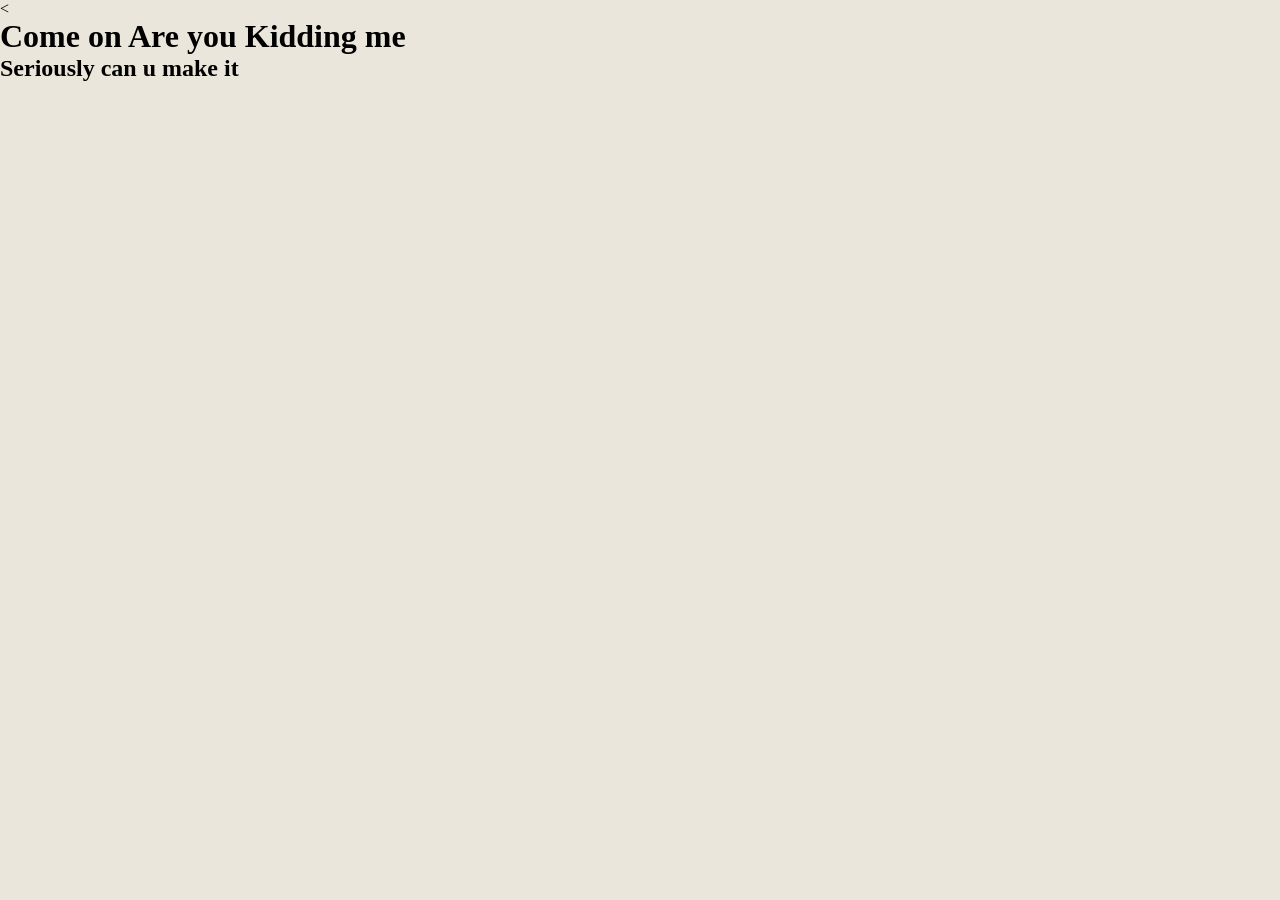
==== public/index.html @ 80eb5399 "001" ====
<!DOCTYPE html>
<html>
<head>
	<title>Something</title>
	<!-- Applying style -->
	<<link rel=stylesheet href="views/mstyles.css">
</head>
<body>
	<h1 >Come on Are you Kidding me</h1>
	<h2>Seriously can u make it</h2>

</body>
</html>
---- public/views/mstyles.css ----
*{
	border: 0px; margin: 0px; 
	background-color: #EBE6DB;
	vertical-align:  middle;
}
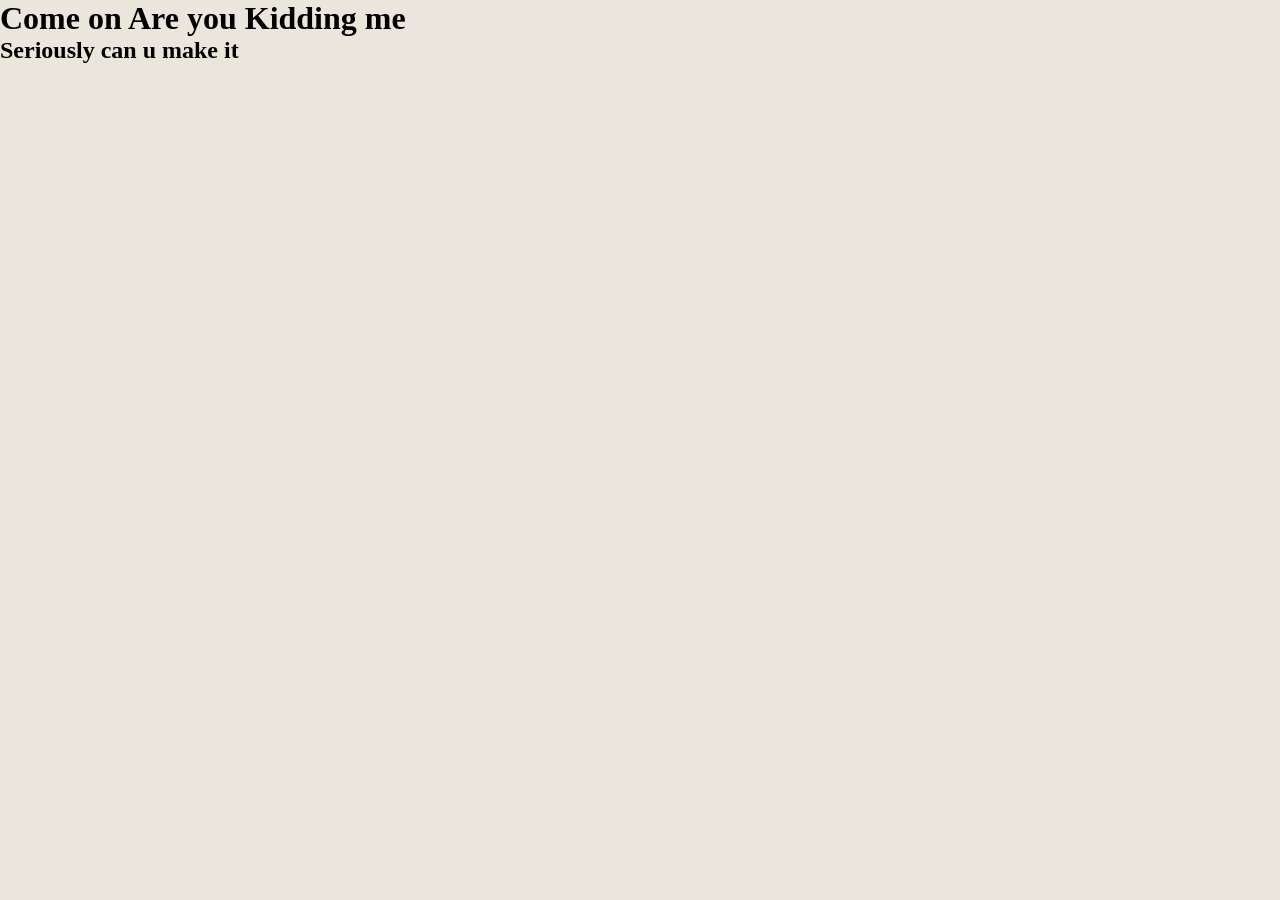
==== commit fdadf8a7: "002" ====
--- a/public/index.html
+++ b/public/index.html
@@ -3,7 +3,7 @@
 <head>
 	<title>Something</title>
 	<!-- Applying style -->
-	<<link rel=stylesheet href="views/mstyles.css">
+	<link rel=stylesheet href="views/mstyles.css">
 </head>
 <body>
 	<h1 >Come on Are you Kidding me</h1>
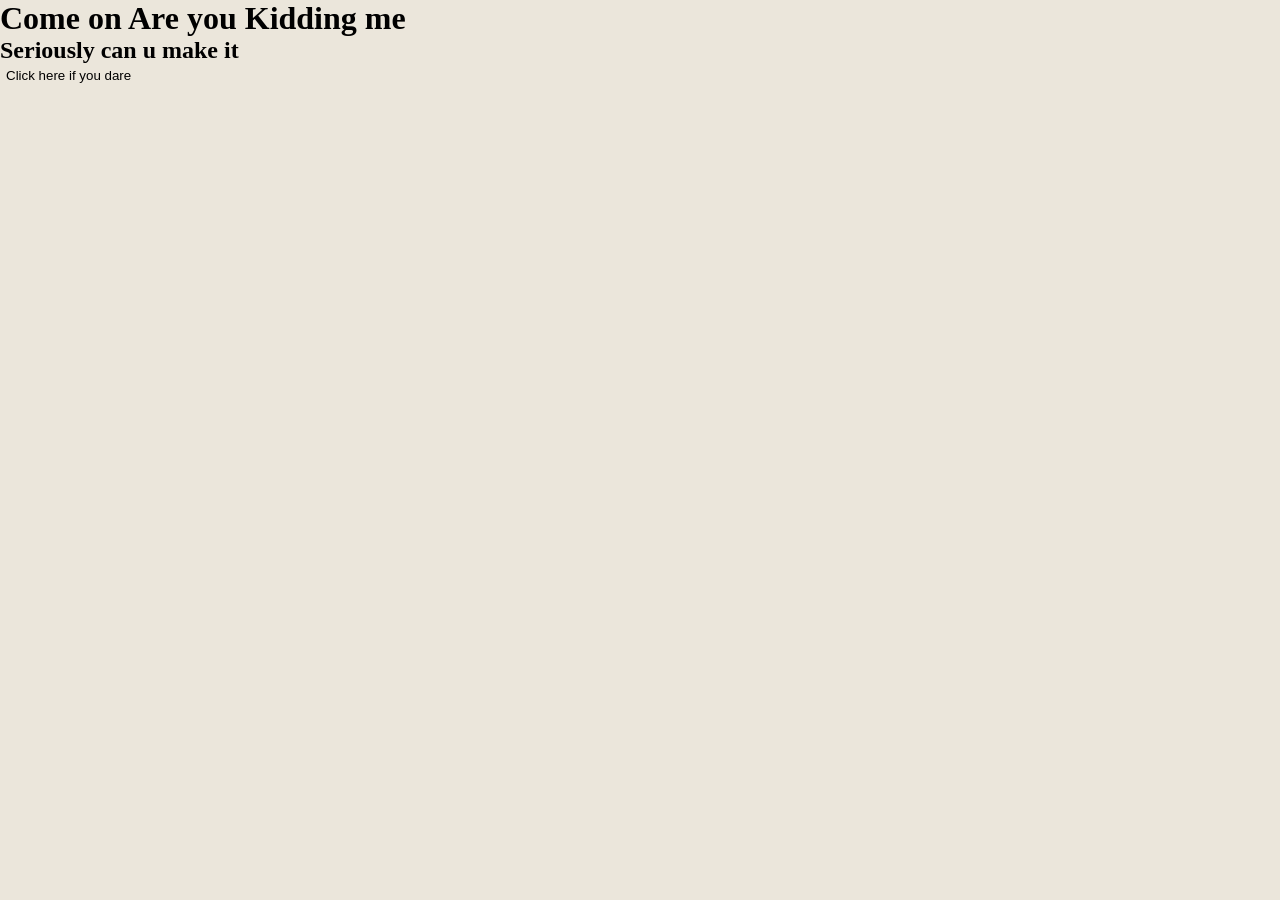
==== commit c0ab9034: "003" ====
--- a/public/index.html
+++ b/public/index.html
@@ -3,11 +3,12 @@
 <head>
 	<title>Something</title>
 	<!-- Applying style -->
-	<link rel=stylesheet href="views/mstyles.css">
+	<link rel=stylesheet href="styles/mstyles.css">
 </head>
 <body>
 	<h1 >Come on Are you Kidding me</h1>
 	<h2>Seriously can u make it</h2>
+	<a href="views/dare.html"> <button type="button">Click here if you dare</button></a>
 
 </body>
 </html>
--- a/public/styles/mstyles.css
+++ b/public/styles/mstyles.css
@@ -0,0 +1,5 @@
+*{
+	border: 0px; margin: 0px; 
+	background-color: #EBE6DB;
+	vertical-align:  middle;
+}
